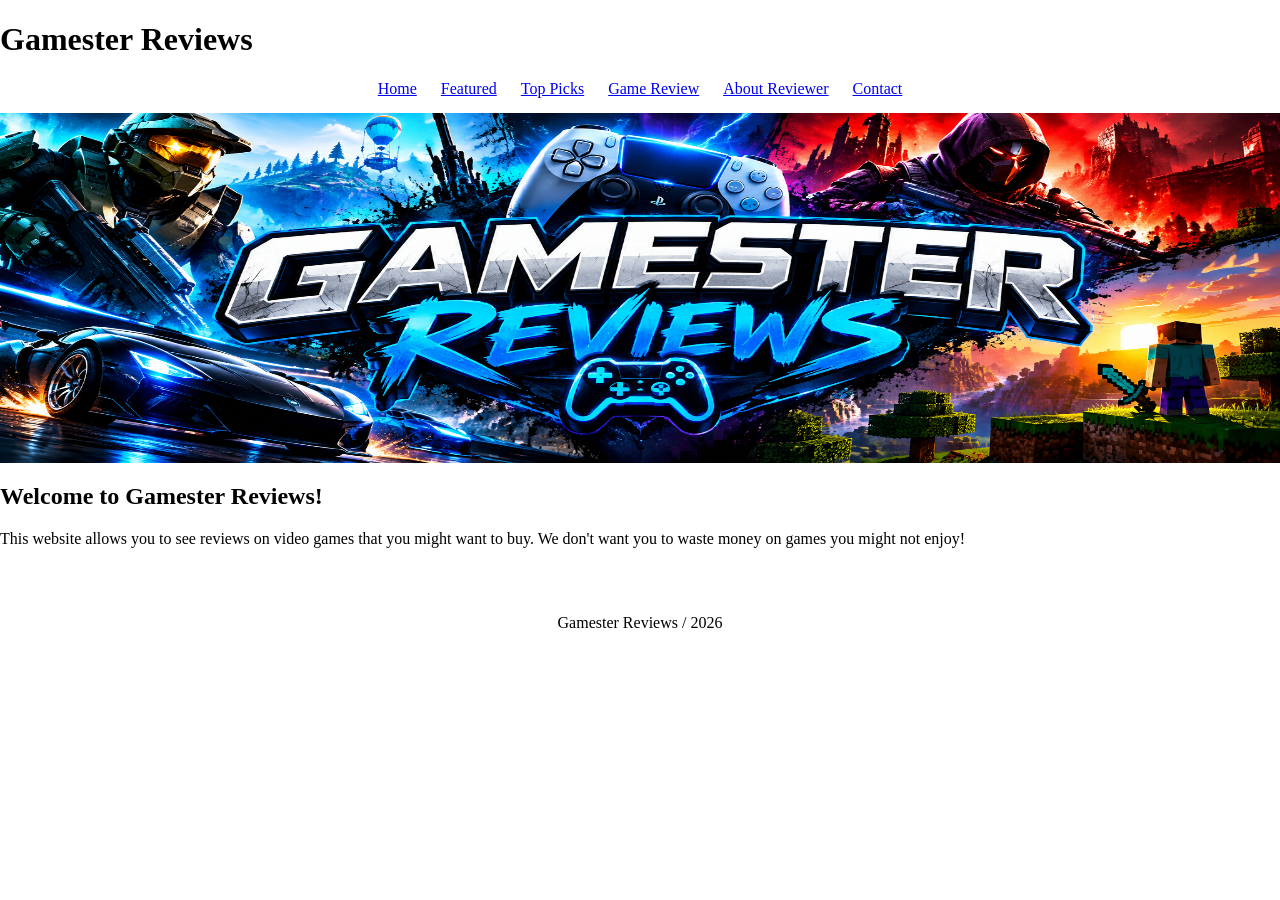
==== index.html @ c2e9025b "Complete Gamester Reviews website" ====
<!DOCTYPE html>
<html lang="en"
<head>
    <meta charset="UTF-8">
    <meta name="viewport" content="width=device-width, initial-scale=1.0">
    <title>Gamester Reviews</title>
<link rel="stylesheet" href="style.css">
</head>
<body>
<header>
<h1>Gamester Reviews</h1>
<nav> 
  <a href="index.html">Home</a>
  <a href="featured.html">Featured</a>
  <a href="top-picks.html">Top Picks</a>
  <a href="gamereviews.html">Game Review</a>
 <a href="aboutreviewer.html">About Reviewer</a>
    <a href="contact.html">Contact</a>
</nav>
</header>
<!-- Home page banner -->
 <section class="banner">
    <img src="Gamester.jpg" alt="Video game banner">
 </section>
 <section class="welcome">
    <h2>Welcome to Gamester Reviews!</h2>
    <p>This website allows you to see reviews on video games that you might want to buy. We don't want you to waste money on games you might not enjoy!</p>
 </section>
 <footer>
    <p>Gamester Reviews / 2026</p>
 </footer>
</body>
</html>
---- style.css ----
/* Gamester Reviews banner*/
body { 
    margin: 0;
    padding: 0;
}
.banner {
    width: 100%;
    margin: 0;
    padding: 0;
}

.banner img {
   width: 100%;
   height: 350px;
   display: block;
}

.game-list img,
.game-card img,
.game-list .game img {

    width: 220px;
    height: 160px;
    display: block;
    margin-left: 20px;
}
footer {
    margin-top: 30px;
    padding:20px;
    text-align: center;
}

.game-reviews .review-card img {
    margin: 20px;
}

.game-reviews .review-card {
    display: flex;
align-items: flex-start;
gap: 20px;
margin: 30 px 20px;}

nav {
    text-align: center;
    margin-top: 15px;
    margin-bottom: 15px;
}

nav a {
    display: inline-block;
    margin: 0 10px;
}

.game-reviews .review-card img {
    width: 200px;
    height: 150px;
    object-fit: fill;
    margin: 10px;
    flex-shrink: 0;
    
}
@media (max-width: 600px) {
.game-reviews .review-card {
    flex-direction: column;
    align-items: flex-start;
}
}
body img[src="Tyler.jpg"] {
    width: 400px;
    height: auto;
    max-width: 100%
    object-fit: contain;
    display: block;
    margin: 10px 20px
}
main {
    max-width: 1000px;
    margin: 0 auto;
    padding: 20px;
}
img {
    display: block;
    margin-left: auto;
    margin-right: auto;
}

.review-card:hover {
    transform: scale(1.02);
    transition: transform 0.3s ease;
}

img:hover {
    transform: scale(1.05);
    transition: transform 0.3s ease;
}

button:hover {
background-color: lightblue;
cursor: pointer;
}

nav a:hover {
    color: blue;
    background-color: lightblue;
    text-decoration: underline;
}
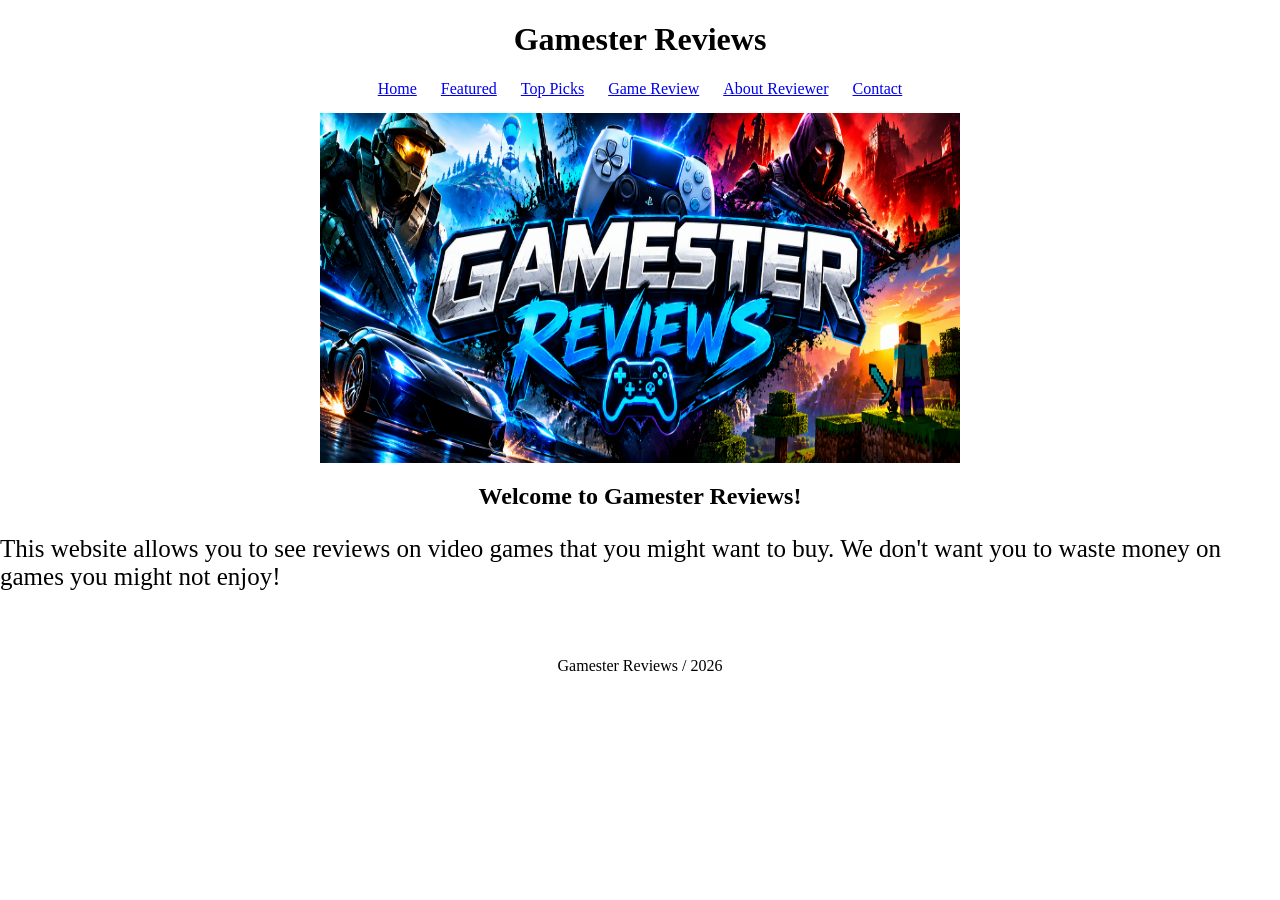
==== commit 75b5960e: "hello" ====
--- a/index.html
+++ b/index.html
@@ -1,5 +1,5 @@
 <!DOCTYPE html>
-<html lang="en"
+<html lang="en">
 <head>
     <meta charset="UTF-8">
     <meta name="viewport" content="width=device-width, initial-scale=1.0">
@@ -8,7 +8,7 @@
 </head>
 <body>
 <header>
-<h1>Gamester Reviews</h1>
+<h1 class="middletext">Gamester Reviews</h1>
 <nav> 
   <a href="index.html">Home</a>
   <a href="featured.html">Featured</a>
@@ -23,8 +23,8 @@
     <img src="Gamester.jpg" alt="Video game banner">
  </section>
  <section class="welcome">
-    <h2>Welcome to Gamester Reviews!</h2>
-    <p>This website allows you to see reviews on video games that you might want to buy. We don't want you to waste money on games you might not enjoy!</p>
+    <h2 class="middletext">Welcome to Gamester Reviews!</h2>
+    <p class="middletextd">This website allows you to see reviews on video games that you might want to buy. We don't want you to waste money on games you might not enjoy!</p>
  </section>
  <footer>
     <p>Gamester Reviews / 2026</p>
--- a/style.css
+++ b/style.css
@@ -10,9 +10,10 @@
 }
 
 .banner img {
-   width: 100%;
+   width: 50%;
    height: 350px;
    display: block;
+
 }
 
 .game-list img,
@@ -68,10 +69,10 @@
 body img[src="Tyler.jpg"] {
     width: 400px;
     height: auto;
-    max-width: 100%
+    max-width: 100%;
     object-fit: contain;
     display: block;
-    margin: 10px 20px
+    margin: 10px 20px;
 }
 main {
     max-width: 1000px;
@@ -103,4 +104,31 @@
     color: blue;
     background-color: lightblue;
     text-decoration: underline;
-}+}
+
+.middletext {
+    display: flex;
+    justify-content: center;
+}
+
+.middletextd {
+    display: flex;
+    justify-content: center;
+    font-size: 25px;
+}
+
+.rating {
+    font-size: 20px;
+}
+
+.genre {
+        font-size: 20px;
+}
+
+.toppicks-title {
+    font-size: 30px;
+}
+
+.toppicks-des {
+    font-size: 25px;
+}
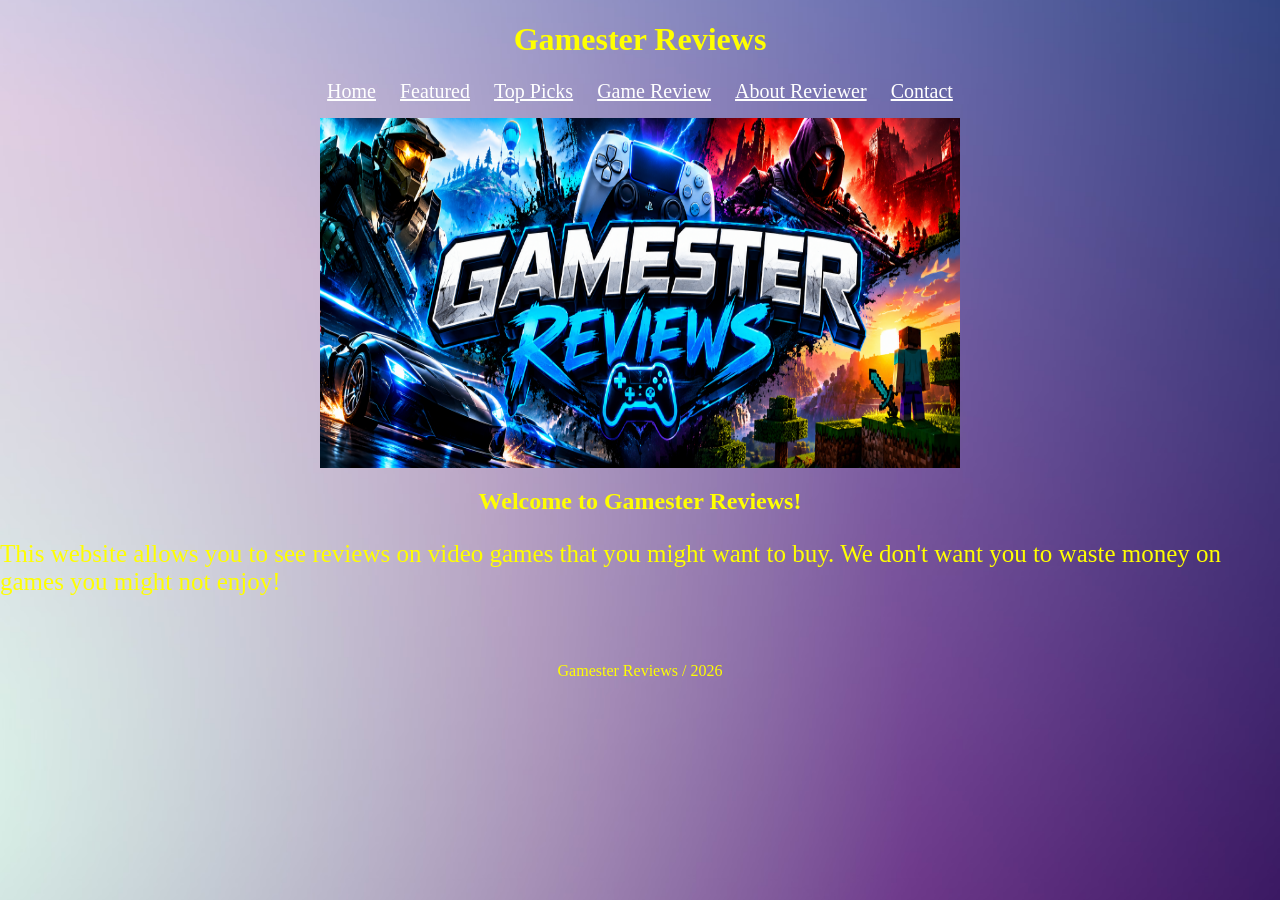
==== commit 8d079f34: "90%" ====
--- a/index.html
+++ b/index.html
@@ -1,33 +1,38 @@
 <!DOCTYPE html>
 <html lang="en">
-<head>
-    <meta charset="UTF-8">
-    <meta name="viewport" content="width=device-width, initial-scale=1.0">
-    <title>Gamester Reviews</title>
-<link rel="stylesheet" href="style.css">
-</head>
-<body>
-<header>
-<h1 class="middletext">Gamester Reviews</h1>
-<nav> 
-  <a href="index.html">Home</a>
-  <a href="featured.html">Featured</a>
-  <a href="top-picks.html">Top Picks</a>
-  <a href="gamereviews.html">Game Review</a>
- <a href="aboutreviewer.html">About Reviewer</a>
-    <a href="contact.html">Contact</a>
-</nav>
-</header>
-<!-- Home page banner -->
- <section class="banner">
-    <img src="Gamester.jpg" alt="Video game banner">
- </section>
- <section class="welcome">
-    <h2 class="middletext">Welcome to Gamester Reviews!</h2>
-    <p class="middletextd">This website allows you to see reviews on video games that you might want to buy. We don't want you to waste money on games you might not enjoy!</p>
- </section>
- <footer>
-    <p>Gamester Reviews / 2026</p>
- </footer>
-</body>
+   <head>
+      <meta charset="UTF-8">
+      <meta name="viewport" content="width=device-width, initial-scale=1.0">
+      <title>Gamester Reviews</title>
+      <link rel="stylesheet" href="style.css">
+   </head>
+   <body>
+      <header>
+         <h1 class="middletext">Gamester Reviews</h1>
+
+         <nav> 
+            <a href="index.html">Home</a>
+            <a href="featured.html">Featured</a>
+            <a href="top-picks.html">Top Picks</a>
+            <a href="gamereviews.html">Game Review</a>
+            <a href="aboutreviewer.html">About Reviewer</a>
+            <a href="contact.html">Contact</a>
+         </nav>
+         
+      </header>
+
+      <!-- Home page banner -->
+      <section class="banner">
+         <img src="Gamester.jpg" alt="Video game banner">
+      </section>
+
+      <section class="welcome">
+         <h2 class="middletext">Welcome to Gamester Reviews!</h2>
+         <p class="middletextd">This website allows you to see reviews on video games that you might want to buy. We don't want you to waste money on games you might not enjoy!</p>
+      </section>
+
+      <footer>
+         <p>Gamester Reviews / 2026</p>
+      </footer>
+   </body>
 </html>
--- a/style.css
+++ b/style.css
@@ -1,19 +1,30 @@
+* {
+    box-sizing: border-box;
+}
+
 /* Gamester Reviews banner*/
 body { 
+      color: yellow;
     margin: 0;
     padding: 0;
+ background-image: url('Background3.jpg');
+    background-size: cover;
+    background-position: center;
+    background-repeat: no-repeat; 
+
 }
+
 .banner {
     width: 100%;
     margin: 0;
     padding: 0;
 }
 
+
 .banner img {
-   width: 50%;
-   height: 350px;
-   display: block;
-
+    width: 50%;
+    height: 350px;
+    display: block;
 }
 
 .game-list img,
@@ -132,3 +143,14 @@
 .toppicks-des {
     font-size: 25px;
 }
+
+nav a {
+    color: white;
+font-size: 20px;
+}
+
+ #contact {
+    align-items: center;
+    justify-self: center;
+    text-align: center;
+}
